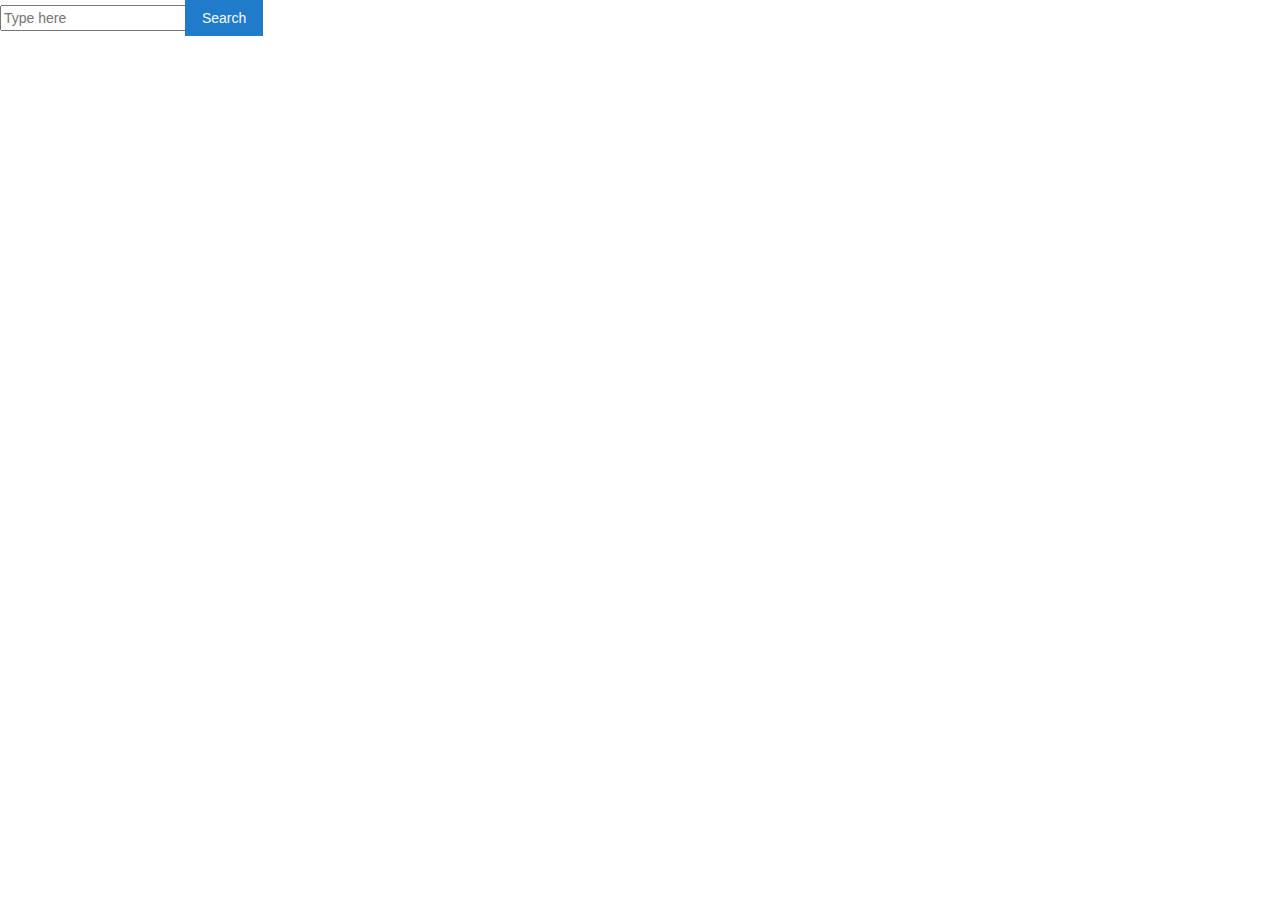
==== index.html @ 2191b46c "added functional search bar, connected with iTunes API" ====
<!DOCTYPE html>
<html>
<head>
  <meta charset="utf-8">
      <link rel="stylesheet" href="bootstrap.css"/>
    <link rel="stylesheet" href="styles.css"/>

</head>
<body>
<form>

          <input type="text" id="search" placeholder="Type here" />
          <input type="submit" value="Search"/>

</form>

</body>
<script src = "jquery-3.1.1.js"></script>
<script src = "search.js"> </script>
</html>
---- styles.css ----
button,
html input[type="button"],
input[type="reset"],
input[type="submit"] {
  -webkit-appearance: button;
  cursor: pointer;
  position:relative;
  padding:6px 15px;
  left:-8px;
  border:2px solid #207cca;
  background-color:#207cca;
  color:#fafafa;

}
html input[type="text"]


form {
                width:500px;
                margin:50px auto;
}
.search {
                padding:8px 15px;
                background:rgba(50, 50, 50, 0.2);
                border:0px solid #dbdbdb;
}
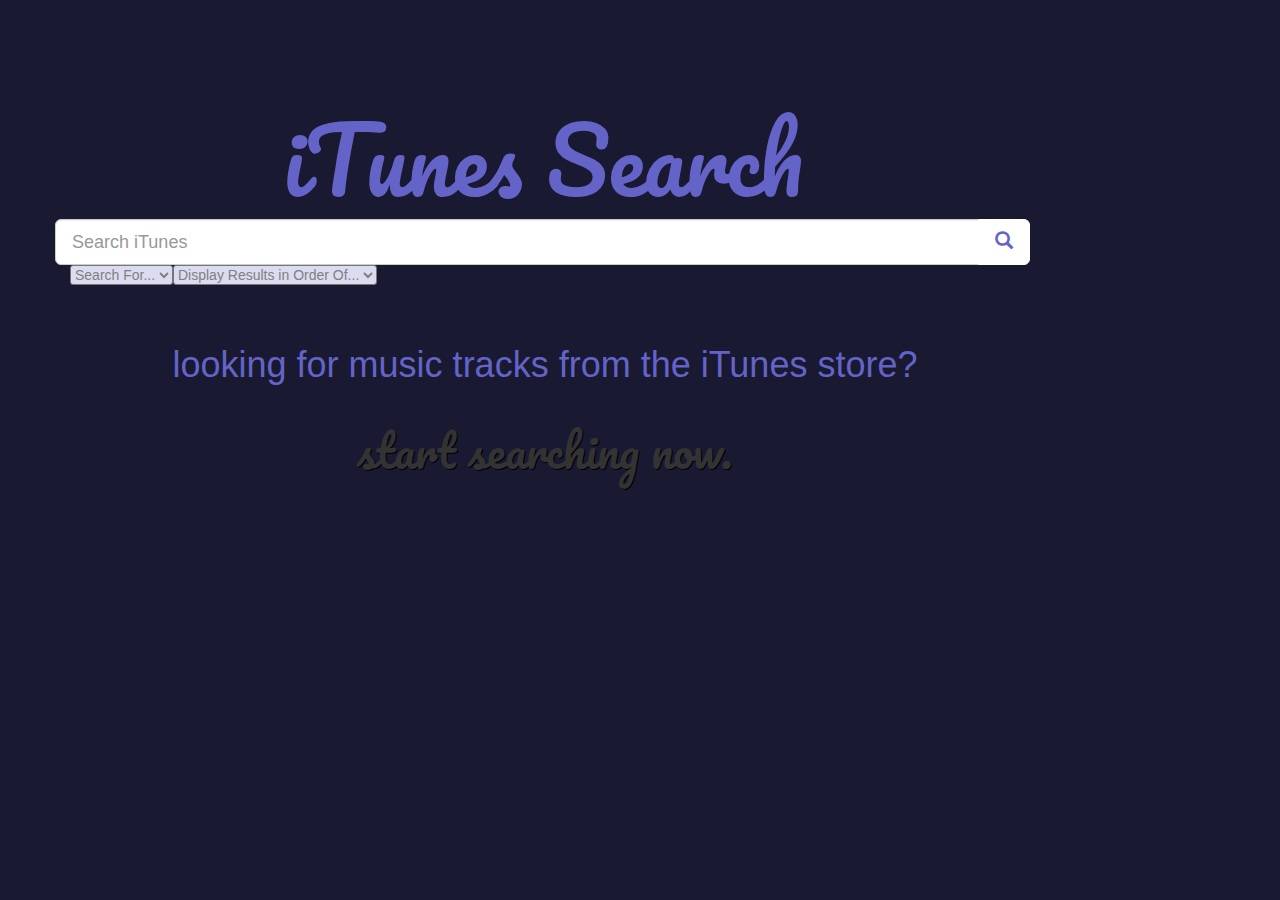
==== commit a16d7577: "finalized fonts and added content for 'home page'" ====
--- a/index.html
+++ b/index.html
@@ -1,20 +1,76 @@
 <!DOCTYPE html>
 <html>
-<head>
-  <meta charset="utf-8">
-      <link rel="stylesheet" href="bootstrap.css"/>
-    <link rel="stylesheet" href="styles.css"/>
+	<head>
+<link rel="stylesheet" href="https://maxcdn.bootstrapcdn.com/bootstrap/3.3.7/css/bootstrap.min.css">
+	<link rel="stylesheet" href="styles.css"/>
+	<link href="https://fonts.googleapis.com/css?family=Pacifico" rel="stylesheet">
+		<title>iTunes - Music Search in javascript</title>
 
-</head>
-<body>
-<form>
 
-          <input type="text" id="search" placeholder="Type here" />
-          <input type="submit" value="Search"/>
+	</head>
 
-</form>
+	<body>
 
-</body>
-<script src = "jquery-3.1.1.js"></script>
-<script src = "search.js"> </script>
+
+	<div class="container heading-box">
+		<div class="row" style="margin-top: 10vh">
+				<div class="col-sm-1>"></div>
+				<div class="col-sm-10">
+					<h2>iTunes Search</h2>
+				</div>
+				<div class="col-sm-1>"></div>
+			</div>
+
+					<div class="row">
+							<div class="col-sm-1>"></div>
+                <div class="input-group col-sm-10">
+                    <input type="text" class="form-control input-lg" placeholder="Search iTunes" id="search-input" />
+                    <span class="input-group-btn">
+                        <button class="btn btn-info btn-lg" type="button" onclick="search()">
+                            <span class="glyphicon glyphicon-search"></span>
+                        </button>
+											</span>
+										</div>
+
+
+</div>
+	<div class="col-sm-1>"></div>
+		<div class="input-group">
+				<select id="filter" name="Filter" class= "sort-box">
+						<option value="noFilter">Search For...</option>
+						<option value="artistTerm">Artist</option>
+						<option value="albumTerm">Album</option>
+						<option value="songTerm">Song</option>
+				</select>
+				<select id="sort-choice" name= "Sort" class= "sort-box">
+						<option value="noFilter">Display Results in Order Of...</option>
+						<option value="artistName">Artist</option>
+						<option value="album">Album Name</option>
+						<option value="trackName">Song Name</option>
+						<option value="genre">Genre</option>
+				</select>
+			</div>
+					</div>
+
+
+
+
+
+		<div class="container">
+				<div class="col-sm-1>"></div>
+		<div class="home-content col-sm-10"><br><br>
+			<h3> looking for music tracks from the iTunes store? <br></h3>
+			<br>
+			<h4>start searching now.</h4>
+		</div>
+			<div class="col-sm-1>"></div>
+	</div>
+		<div id="itunes-results">
+	       </div>
+	</body>
+	<script type="text/javascript" src="https://code.jquery.com/jquery-1.7.1.min.js"></script>
+	<script type="text/javascript" src="pagination.js"></script>
+  <script src="search.js"></script>
+
+
 </html>
--- a/styles.css
+++ b/styles.css
@@ -1,27 +1,124 @@
+.add-on .input-group-btn > .btn {
+  border-left-width:0;left:-2px;
+  -webkit-box-shadow: inset 0 1px 1px rgba(0, 0, 0, 0.075);
+  box-shadow: inset 0 1px 1px rgba(0, 0, 0, 0.075);
+}
+/* stop the glowing blue shadow */
+.add-on .form-control:focus {
+ box-shadow:none;
+ -webkit-box-shadow:none;
+ border-color:#cccccc;
+}
+.form-control{width:20%}
+.navbar-nav > li > a {
+  border-right: 1px solid #ddd;
+  padding-bottom: 15px;
+  padding-top: 15px;
+}
+.navbar-nav:last-child{ border-right:0}
 
-button,
-html input[type="button"],
-input[type="reset"],
-input[type="submit"] {
-  -webkit-appearance: button;
-  cursor: pointer;
-  position:relative;
-  padding:6px 15px;
-  left:-8px;
-  border:2px solid #207cca;
-  background-color:#207cca;
-  color:#fafafa;
+.left-inner-addon {
+    position: relative;
+}
+.left-inner-addon input {
+    padding-left: 30px;
+}
+.left-inner-addon i {
+    position: absolute;
+    padding: 10px 12px;
+    pointer-events: none;
+}
 
+.right-inner-addon {
+    position: relative;
 }
-html input[type="text"]
+.right-inner-addon input {
+    padding-right: 30px;
+}
+.right-inner-addon i {
+    position: absolute;
+    right: 0px;
+    padding: 10px 12px;
+    pointer-events: none;
+}
+
+body {
+  background: rgb(25, 25, 50);
+}
+h2 {
+  font-size: 10vh;
+  font-family: 'Pacifico', cursive;
+  color: rgb(100, 100, 200);
+  text-align: center;
+}
+
+h3 {
+  font-size: 4vh;
+  font-family: 'Arial', sans-serif;
+  color: rgb(100, 100, 200);
+  text-align: center;
+}
+h4 {
+  font-size: 5vh;
+  font-family: 'Pacifico', sans-serif;
+  text-align: center;
+  text-shadow: 1px 1px black;
+}
+
+.btn-info {
+    color: rgb(100, 100, 200);
+    background-color: white;
+    border-color: white;
+}
+thead{
+  background-color: rgba(255,255,255,0.2);
+  color: grey;
+  text-shadow: 1px 1px black;
+}
+
+tbody{
+  background-color: rgba(255,255,255,0.1);
+  color: grey;
+  text-shadow: 1px 1px black;
+}
+
+.sort-box{
+  color: grey;
+  border-radius: 3px;
+  background: rgb(220,220,240);
+}
+
+.result-table{
+  margin: 5vh;
+}
 
 
-form {
-                width:500px;
-                margin:50px auto;
+table{
+  margin-top: 5vh;
 }
-.search {
-                padding:8px 15px;
-                background:rgba(50, 50, 50, 0.2);
-                border:0px solid #dbdbdb;
+
+.pager li>a, .pager li>span {
+    display: inline-block;
+    padding: 5px 14px;
+    background-color: rgb(220, 220, 240);
+    border: 1px solid #ddd;
+    border-radius: 15px;
 }
+.pagination>li>a, .pagination>li>span {
+    position: relative;
+    float: left;
+    padding: 6px 12px;
+    margin-left: -1px;
+    line-height: 1.42857143;
+    color: rgb(50, 50, 70);
+    text-decoration: none;
+    background-color: rgb(220, 220, 240);
+    border: 1px solid #ddd;
+}
+
+.home-content{
+  text-align: center;
+}
+.heading-box{
+  align-self: center;
+}
